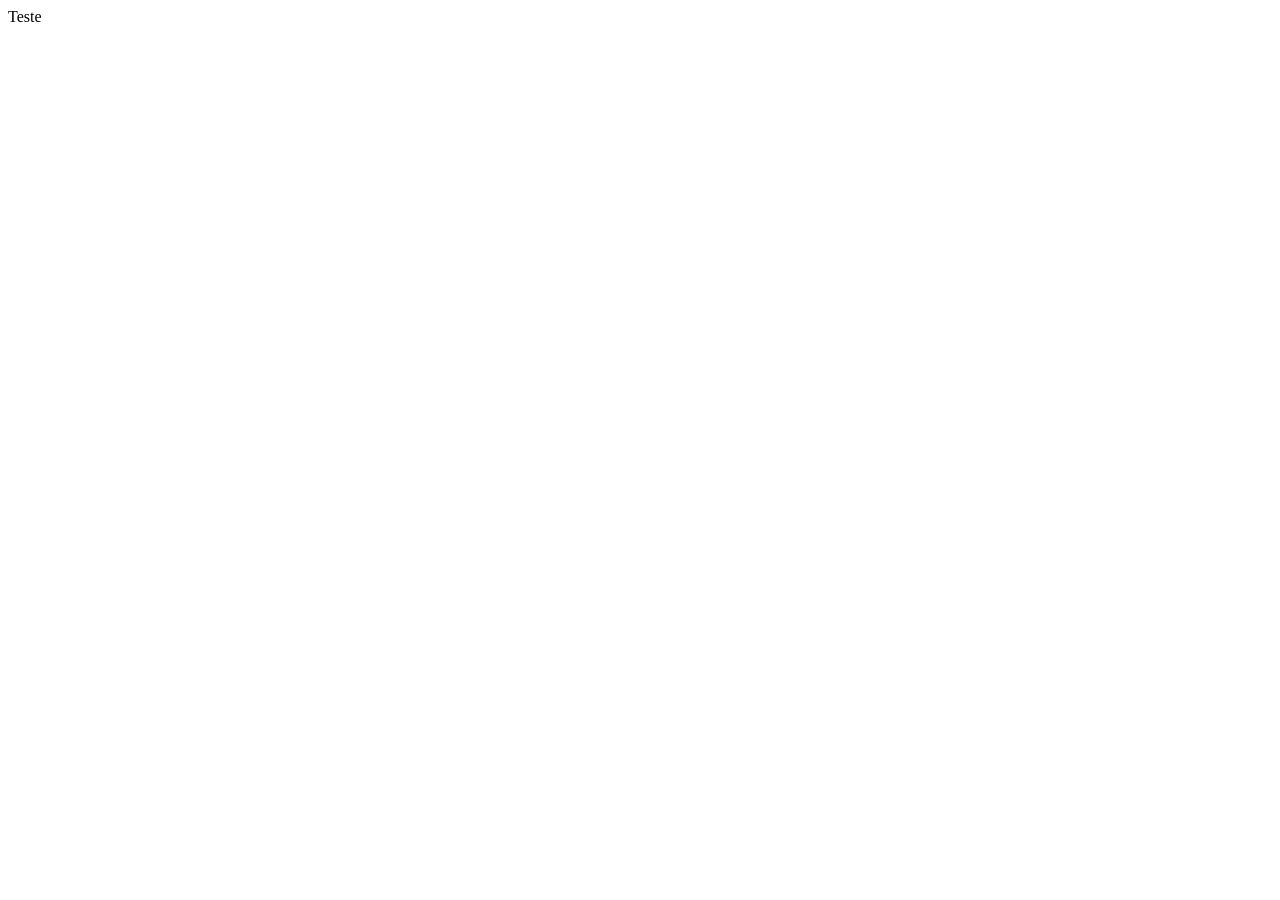
==== 24.07.2024/index.html @ dd07a902 "teste" ====
<!DOCTYPE html>
<html lang="en">
<head>
    <meta charset="UTF-8">
    <meta name="viewport" content="width=device-width, initial-scale=1.0">
    <title>Document</title>
</head>
<body>
    Teste
</body>
</html>
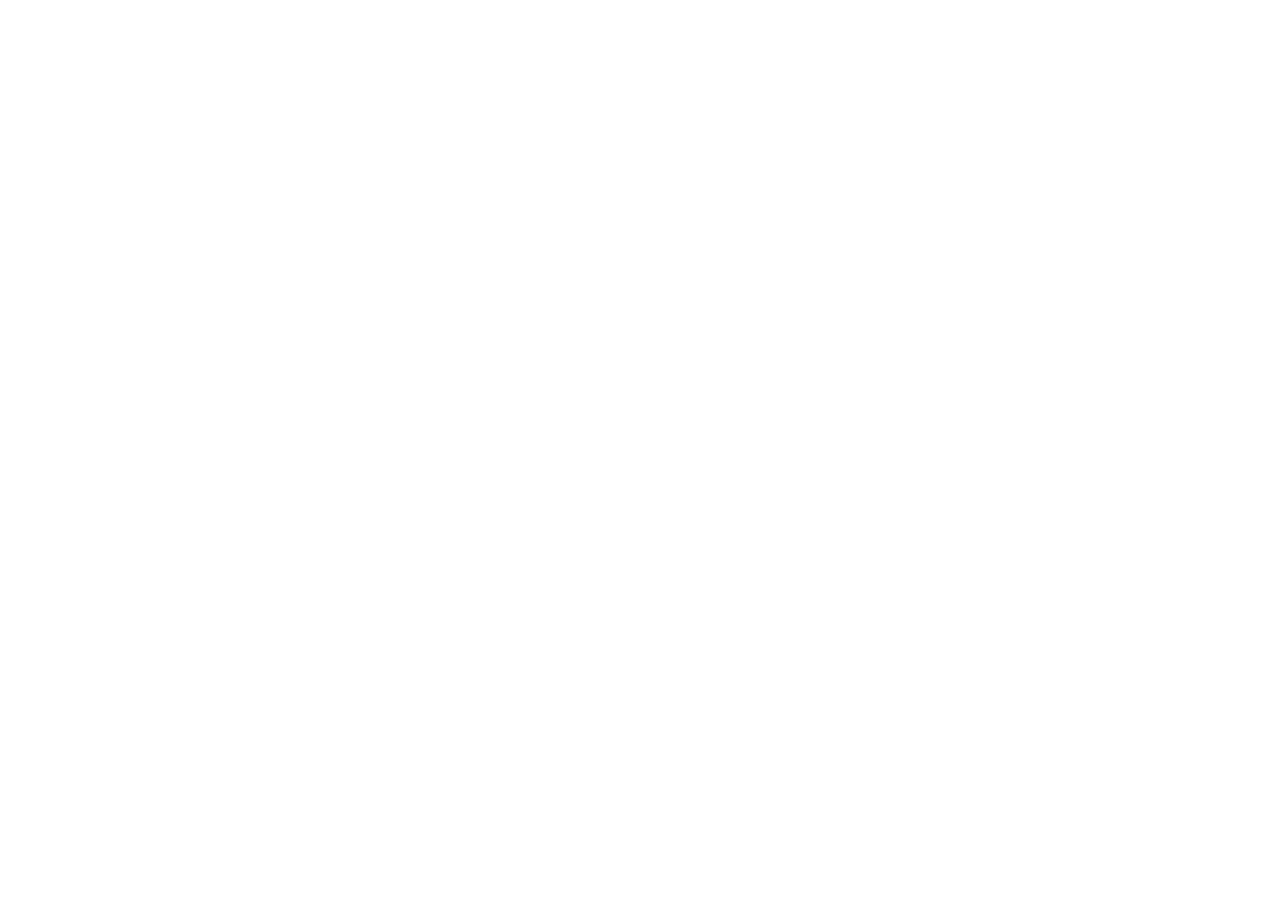
==== commit 0409d65d: "sederr" ====
--- a/24.07.2024/index.html
+++ b/24.07.2024/index.html
@@ -3,9 +3,9 @@
 <head>
     <meta charset="UTF-8">
     <meta name="viewport" content="width=device-width, initial-scale=1.0">
-    <title>Document</title>
+    <title>class Fitussi</title>
 </head>
 <body>
-    Teste
+    <script src="index.js"></script>
 </body>
 </html>
